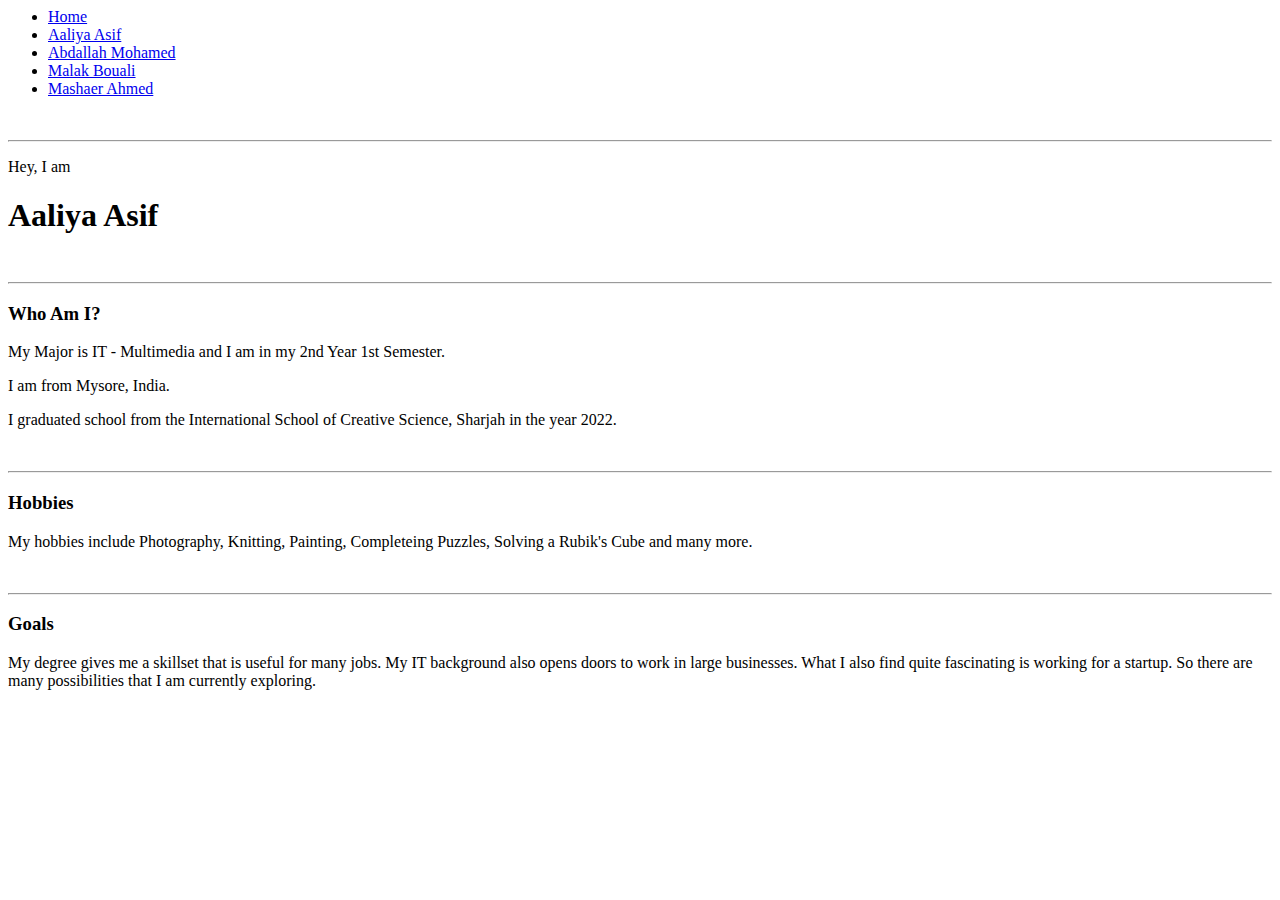
==== aaliya.html @ 9070b5a9 "Add files via upload" ====
<html>
    
    <head>
        <meta charset = "utf-8">
        <title>Aaliya</title>
    </head>
  
    <body>
        <nav>
            <ul>
                <li><a href="index.html">Home</a></li>
                <li><a href="aaliya.html">Aaliya Asif</a></li>
                <li><a href="abdallah.html">Abdallah Mohamed</a></li>
                <li><a href="malak.html">Malak Bouali</a></li>
                <li><a href="mashaer.html">Mashaer Ahmed</a></li>
            </ul>
        </nav>
        
        <br><hr>
        
        <div>
            <p>Hey, I am</p>
            <h1>Aaliya Asif</h1>
        </div>
    
        <br><hr>
        
        <div>
            <h3>Who Am I?</h3>
            <p>My Major is IT - Multimedia and I am in my 2nd Year 1st Semester.</p>
            <p>I am from Mysore, India.</p>
            <p>I graduated school from the International School of Creative Science, Sharjah in the year 2022.</p>
        </div>
        
        <br><hr>

        <div>
            <h3>Hobbies</h3>
            <p>My hobbies include Photography, Knitting, Painting, Completeing Puzzles, Solving a Rubik's Cube and many more.</p>
        </div>
    
        <br><hr>
    
        <div>
            <h3>Goals</h3>
            <p> My degree gives me a skillset that is useful for many jobs. My IT background also opens doors to work in large businesses. What I also find quite fascinating is working for a startup. So there are many possibilities that I am currently exploring.</p>
        </div>
    </body>
    
</html>
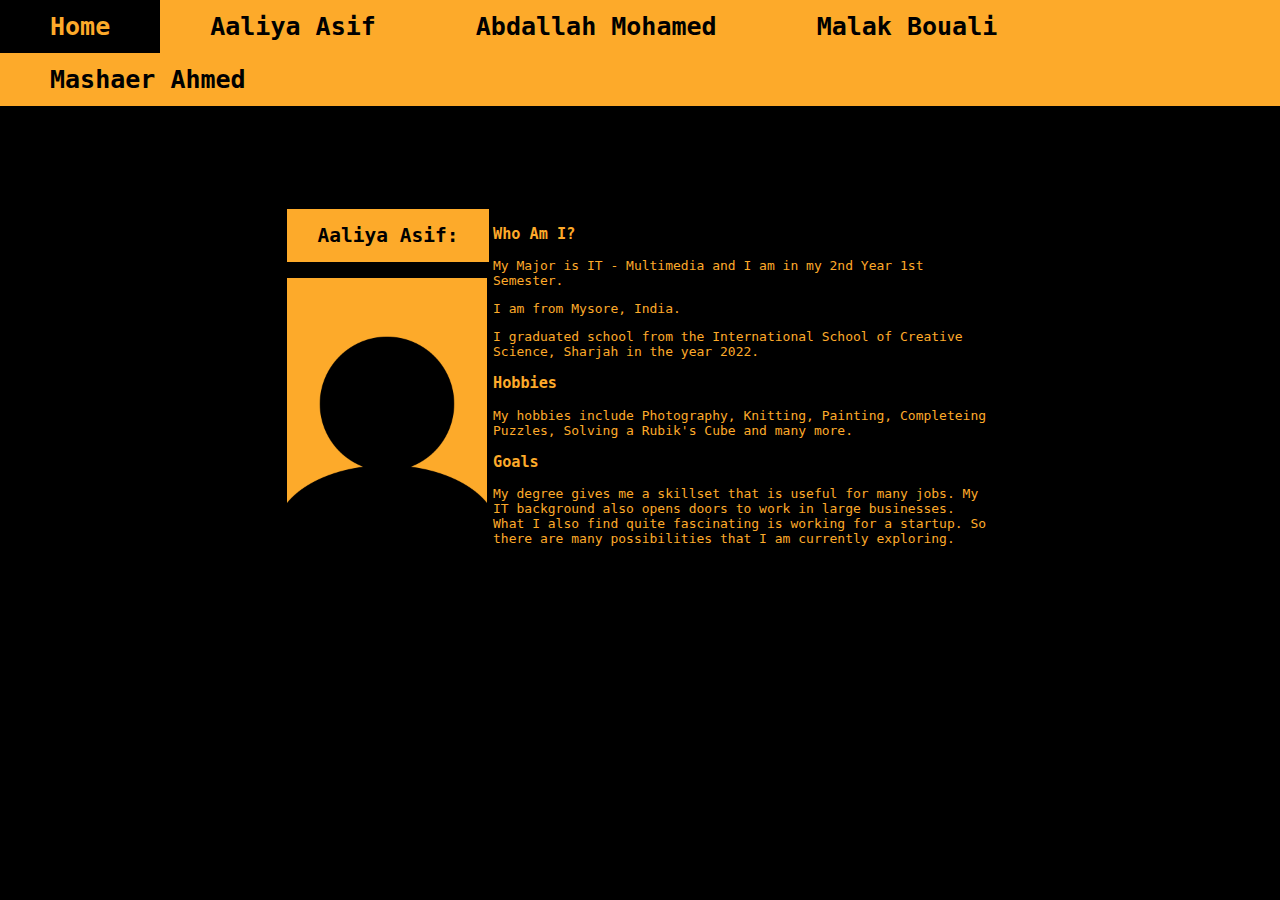
==== commit d8530383: "Add files via upload" ====
--- a/aaliya.html
+++ b/aaliya.html
@@ -3,10 +3,11 @@
     <head>
         <meta charset = "utf-8">
         <title>Aaliya</title>
+        <link rel="stylesheet" href="style.css">
     </head>
   
     <body>
-        <nav>
+        <nav class = "navbar">
             <ul>
                 <li><a href="index.html">Home</a></li>
                 <li><a href="aaliya.html">Aaliya Asif</a></li>
@@ -16,35 +17,38 @@
             </ul>
         </nav>
         
-        <br><hr>
+        <table style="margin-top:100px; margin-left:auto; margin-right:auto;">
+        <tr>
+        <td style="width:200px">
+        <div class="main">
+            <h2>Aaliya Asif:</h2>
+            <img src="pic.png" width="200">
+        </div>
+        </td>
         
-        <div>
-            <p>Hey, I am</p>
-            <h1>Aaliya Asif</h1>
-        </div>
-    
-        <br><hr>
-        
-        <div>
+        <td style="width:500px">
+        <div class="info">
             <h3>Who Am I?</h3>
             <p>My Major is IT - Multimedia and I am in my 2nd Year 1st Semester.</p>
             <p>I am from Mysore, India.</p>
             <p>I graduated school from the International School of Creative Science, Sharjah in the year 2022.</p>
         </div>
-        
-        <br><hr>
 
-        <div>
+
+        <div class="info">
             <h3>Hobbies</h3>
             <p>My hobbies include Photography, Knitting, Painting, Completeing Puzzles, Solving a Rubik's Cube and many more.</p>
         </div>
+
     
-        <br><hr>
-    
-        <div>
+        <div class="info">
             <h3>Goals</h3>
-            <p> My degree gives me a skillset that is useful for many jobs. My IT background also opens doors to work in large businesses. What I also find quite fascinating is working for a startup. So there are many possibilities that I am currently exploring.</p>
+            <p>My degree gives me a skillset that is useful for many jobs. My IT background also opens doors to work in large businesses. What I also find quite fascinating is working for a startup. So there are many possibilities that I am currently exploring.</p>
         </div>
+        </td>
+        </tr>
+        </table>
+        
     </body>
     
 </html>--- a/style.css
+++ b/style.css
@@ -0,0 +1,59 @@
+body{
+  margin: 0px;
+  background-color: black;
+}
+
+.navbar ul{
+  list-style: none;
+  background-color: #fdaa2aff;
+  padding: 0px;
+  margin: 0px;
+  overflow: hidden;
+}
+
+.navbar a{
+  color: black;
+  text-decoration: none;
+  padding: 12px 50px;
+  display: block;
+  text-align: center;
+  font-family: monospace;
+  font-weight: bold;
+  font-size: 25px;
+}
+
+.navbar li{
+  float: left;
+}
+
+h2{
+  color: black;
+  background-color: #fdaa2aff;
+  font-family: monospace;
+  padding: 15px 1px;
+  text-align: center;
+  width: 200;
+}
+
+.navbar a:hover{
+  background-color: black;
+  color: #fdaa2aff;
+}
+
+h3{
+  font-family: monospace;
+  color: #fdaa2aff;
+}
+
+p{
+  font-family: monospace;
+  color: #fdaa2aff;
+}
+
+.main{
+  
+}
+
+.info{
+  
+}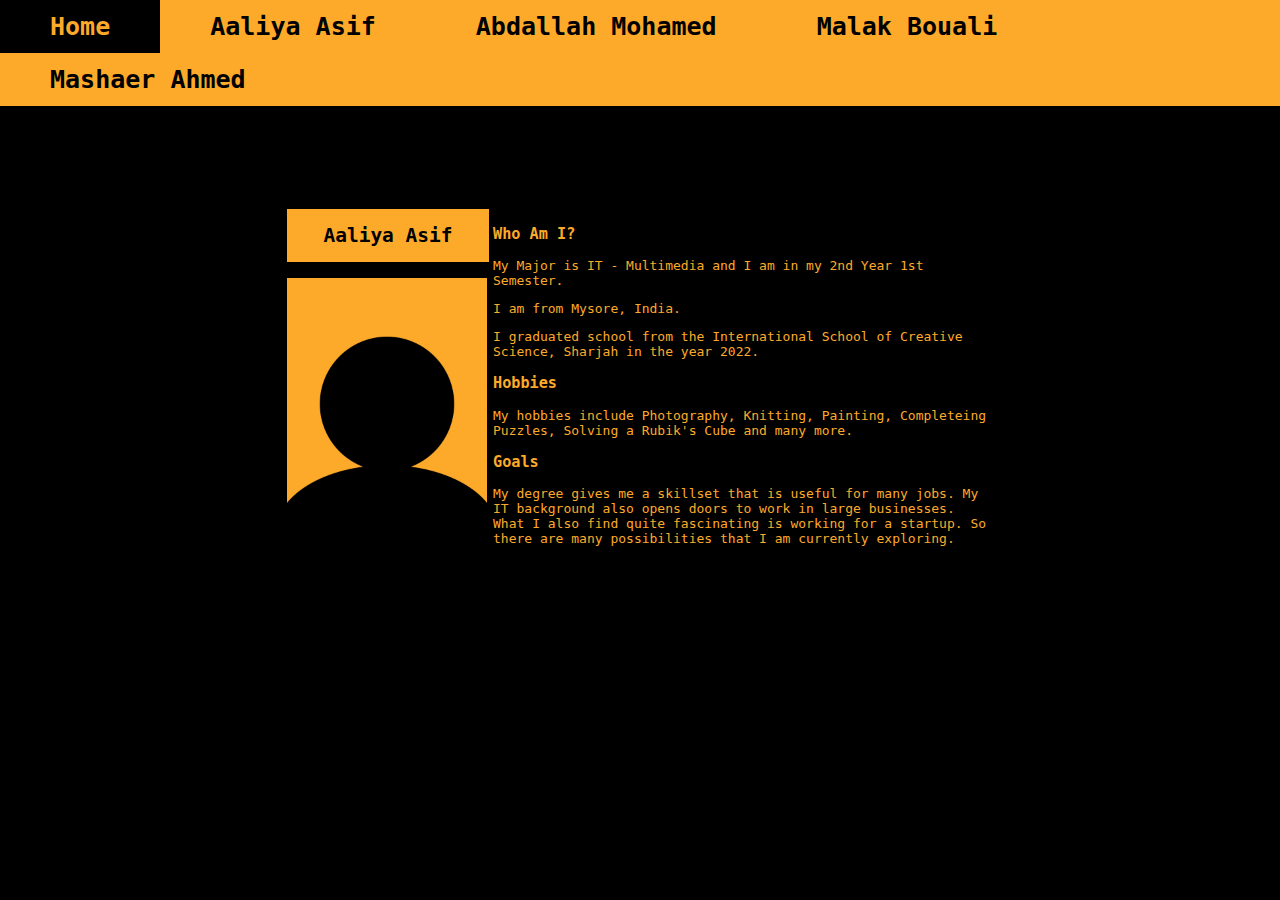
==== commit 0dab9270: "Update aaliya.html" ====
--- a/aaliya.html
+++ b/aaliya.html
@@ -21,7 +21,7 @@
         <tr>
         <td style="width:200px">
         <div class="main">
-            <h2>Aaliya Asif:</h2>
+            <h2>Aaliya Asif</h2>
             <img src="pic.png" width="200">
         </div>
         </td>
@@ -51,4 +51,4 @@
         
     </body>
     
-</html>+</html>
